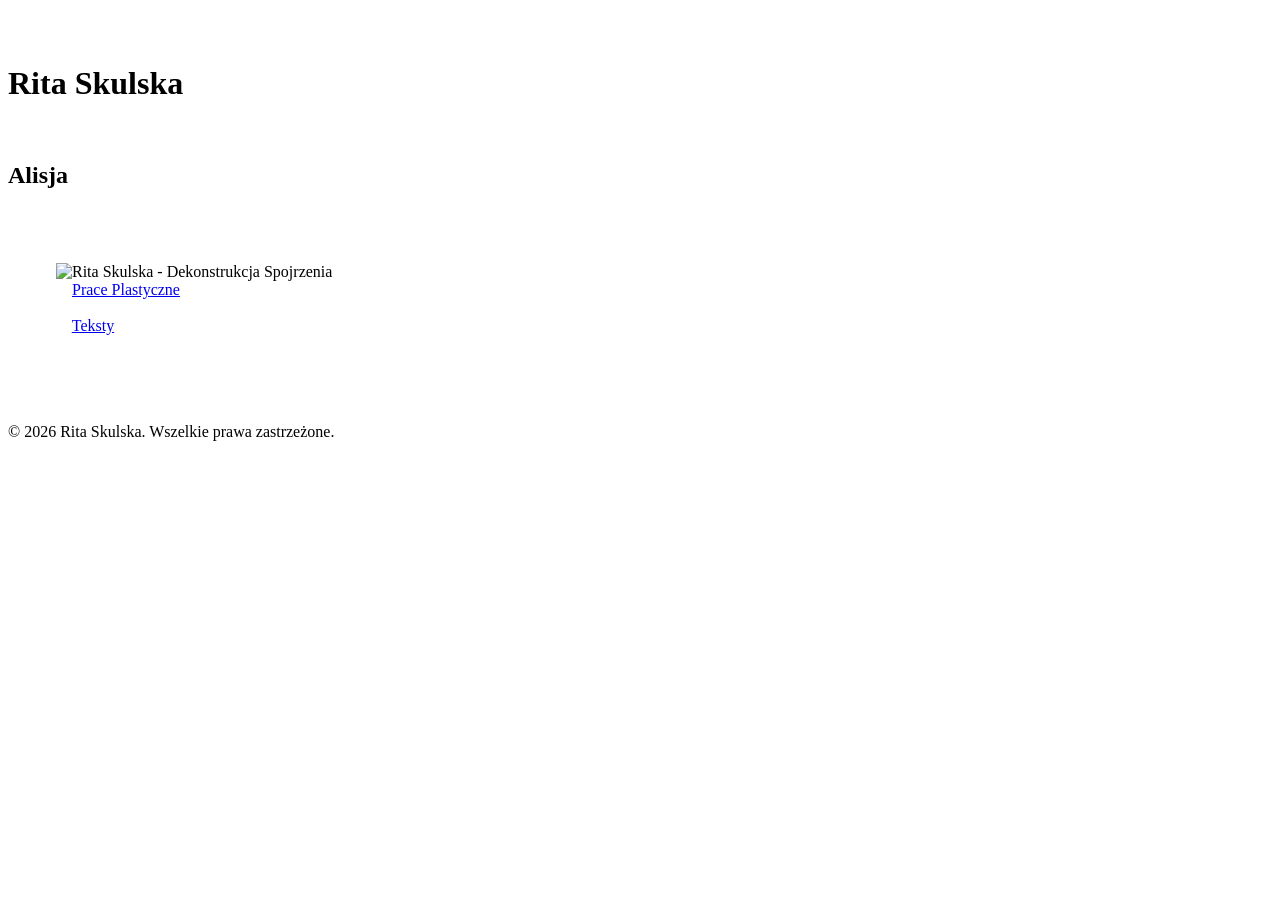
==== index.html @ 81b8b883 "strona" ====
<!DOCTYPE html>
<html lang="pl">
<head>
    <meta charset="UTF-8">
    <meta name="viewport" content="width=device-width, initial-scale=1.0">
    <title>Rita Skulska - Portfolio</title>
    <link rel="preconnect" href="https://fonts.googleapis.com">
    <link rel="preconnect" href="https://fonts.gstatic.com" crossorigin>
    <link href="https://fonts.googleapis.com/css2?family=Mea+Culpa&family=Montserrat:wght@300;400;600&display=swap" rel="stylesheet">
    <link rel="stylesheet" href="style.css">
</head>
<body class="home-body">

    <header class="home-header">
        <h1 class="artist-name">Rita Skulska</h1>
        <h2 class="artist-sub">Alisja</h2>
    </header>

    <main class="home-container">
        <div class="interactive-eye-wrapper">
            <img src="twarz_interaktywna.png" alt="Rita Skulska - Dekonstrukcja Spojrzenia" class="eye-main-img">
            
            <div class="eye-trigger-zone top-eyes">
                <a href="prace.html" class="eye-btn btn-purple">Prace Plastyczne</a>
            </div>

            <div class="eye-trigger-zone bottom-eye">
                <a href="teksty.html" class="eye-btn btn-blue">Teksty</a>
            </div>
        </div>
    </main>

    <footer class="home-footer">
        <p>&copy; 2026 Rita Skulska. Wszelkie prawa zastrzeżone.</p>
    </footer>

</body>
</html>
---- style.css ----
* {
    margin: 0;
    padding: 0;
    box-sizing: border-box;
}

body {
    background-color: #fcfaf2; /* Kolor ecru / kremowy */
    color: #2d3748;
    font-family: 'Montserrat', sans-serif;
    line-height: 1.6;
}

.container {
    max-width: 1200px;
    width: 90%;
    margin: 0 auto;
    padding: 40px 0;
}

/* STRONA GŁÓWNA */
.home-body {
    display: flex;
    flex-direction: column;
    align-items: center;
    justify-content: space-between;
    min-height: 100vh;
    padding: 30px 0;
}

.home-header {
    text-align: center;
    margin-bottom: 20px;
}

.artist-name {
    font-family: 'Mea Culpa', cursive;
    font-size: 5.5rem;
    color: #6b46c1; /* Fioletowy */
    font-weight: 400;
    line-height: 1.1;
    margin-bottom: 5px;
}

.artist-sub {
    font-family: 'Montserrat', sans-serif;
    font-size: 1.8rem;
    color: #63b3ed; /* Jasnoniebieski */
    text-transform: uppercase;
    letter-spacing: 8px;
    font-weight: 300;
}

.home-container {
    flex-grow: 1;
    display: flex;
    align-items: center;
    justify-content: center;
    width: 100%;
}

.interactive-eye-wrapper {
    position: relative;
    max-width: 400px;
    width: 100%;
    border-radius: 20px;
    overflow: hidden;
    box-shadow: 0 15px 35px rgba(0,0,0,0.15);
}

.eye-main-img {
    display: block;
    width: 100%;
    height: auto;
}

.eye-trigger-zone {
    position: absolute;
    width: 100%;
    display: flex;
    justify-content: center;
}

.top-eyes {
    top: 20%; /* Wysokość górnych oczu */
}

.bottom-eye {
    bottom: 22%; /* Wysokość dolnego oka */
}

.eye-btn {
    display: inline-block;
    padding: 12px 24px;
    font-size: 0.85rem;
    font-weight: 600;
    text-transform: uppercase;
    letter-spacing: 2px;
    text-decoration: none;
    border-radius: 30px;
    transition: all 0.3s ease;
    box-shadow: 0 4px 15px rgba(0,0,0,0.3);
}

.btn-purple {
    background: rgba(107, 70, 193, 0.9);
    color: #fff;
}

.btn-purple:hover {
    background: #6b46c1;
    transform: scale(1.05);
}

.btn-blue {
    background: rgba(67, 160, 219, 0.9);
    color: #fff;
}

.btn-blue:hover {
    background: #3182ce;
    transform: scale(1.05);
}

/* PODSTRONY WEWNĘTRZNE */
.internal-header {
    display: flex;
    justify-content: space-between;
    align-items: center;
    padding: 20px 5%;
    border-bottom: 1px solid #e2e8f0;
    background: #fcfaf2;
}

.logo-text a {
    font-family: 'Mea Culpa', cursive;
    font-size: 2.8rem;
    color: #6b46c1;
    text-decoration: none;
}

.internal-nav {
    display: flex;
    gap: 25px;
}

.nav-link {
    text-decoration: none;
    color: #718096;
    font-weight: 600;
    font-size: 0.9rem;
    text-transform: uppercase;
    letter-spacing: 1px;
    transition: color 0.3s;
}

.nav-link:hover, .nav-link.active {
    color: #6b46c1;
}

.section-main-title {
    text-align: center;
    margin-bottom: 50px;
}

.section-main-title h2 {
    font-size: 2.5rem;
    font-weight: 300;
    text-transform: uppercase;
    letter-spacing: 3px;
    margin-bottom: 10px;
}

.mega-category {
    margin-bottom: 60px;
    background: #fff;
    padding: 30px;
    border-radius: 16px;
    box-shadow: 0 4px 20px rgba(0,0,0,0.02);
}

.category-heading {
    font-size: 1.5rem;
    color: #6b46c1;
    text-transform: uppercase;
    letter-spacing: 2px;
    margin-bottom: 25px;
    border-left: 4px solid #63b3ed;
    padding-left: 15px;
}

.sub-series-box {
    margin-bottom: 35px;
    padding-bottom: 25px;
    border-bottom: 1px dashed #e2e8f0;
}

.sub-series-box h4 {
    font-size: 1.2rem;
    margin-bottom: 5px;
}

.series-desc {
    font-size: 0.9rem;
    color: #718096;
    margin-bottom: 20px;
}

.gallery-grid {
    display: grid;
    grid-template-columns: repeat(auto-fit, minmax(250px, 1fr));
    gap: 25px;
}

.gallery-item {
    background: #fcfaf2;
    border-radius: 12px;
    overflow: hidden;
    border: 1px solid #e2e8f0;
}

.image-wrapper {
    position: relative;
    width: 100%;
    padding-top: 120%;
    overflow: hidden;
}

.image-wrapper img {
    position: absolute;
    top: 0;
    left: 0;
    width: 100%;
    height: 100%;
    object-fit: cover;
}

.item-desc {
    padding: 15px;
}

.item-desc h5 {
    font-size: 0.95rem;
    margin-bottom: 5px;
}

.item-desc p {
    font-size: 0.85rem;
    color: #718096;
}

/* TEKSTY */
.text-container {
    max-width: 800px;
}

.text-block {
    background: #fff;
    padding: 40px;
    border-radius: 16px;
    margin-bottom: 30px;
    box-shadow: 0 4px 20px rgba(0,0,0,0.02);
}

.text-title {
    font-size: 1.8rem;
    color: #6b46c1;
}

.text-meta {
    font-size: 0.85rem;
    color: #63b3ed;
    text-transform: uppercase;
    letter-spacing: 2px;
    margin-bottom: 20px;
}

.text-content p {
    margin-bottom: 15px;
    text-align: justify;
}

.home-footer, .internal-footer {
    text-align: center;
    font-size: 0.8rem;
    color: #a0aec0;
    padding: 20px 0;
}

@media (max-width: 600px) {
    .artist-name { font-size: 3.5rem; }
    .internal-header { flex-direction: column; gap: 15px; }
}
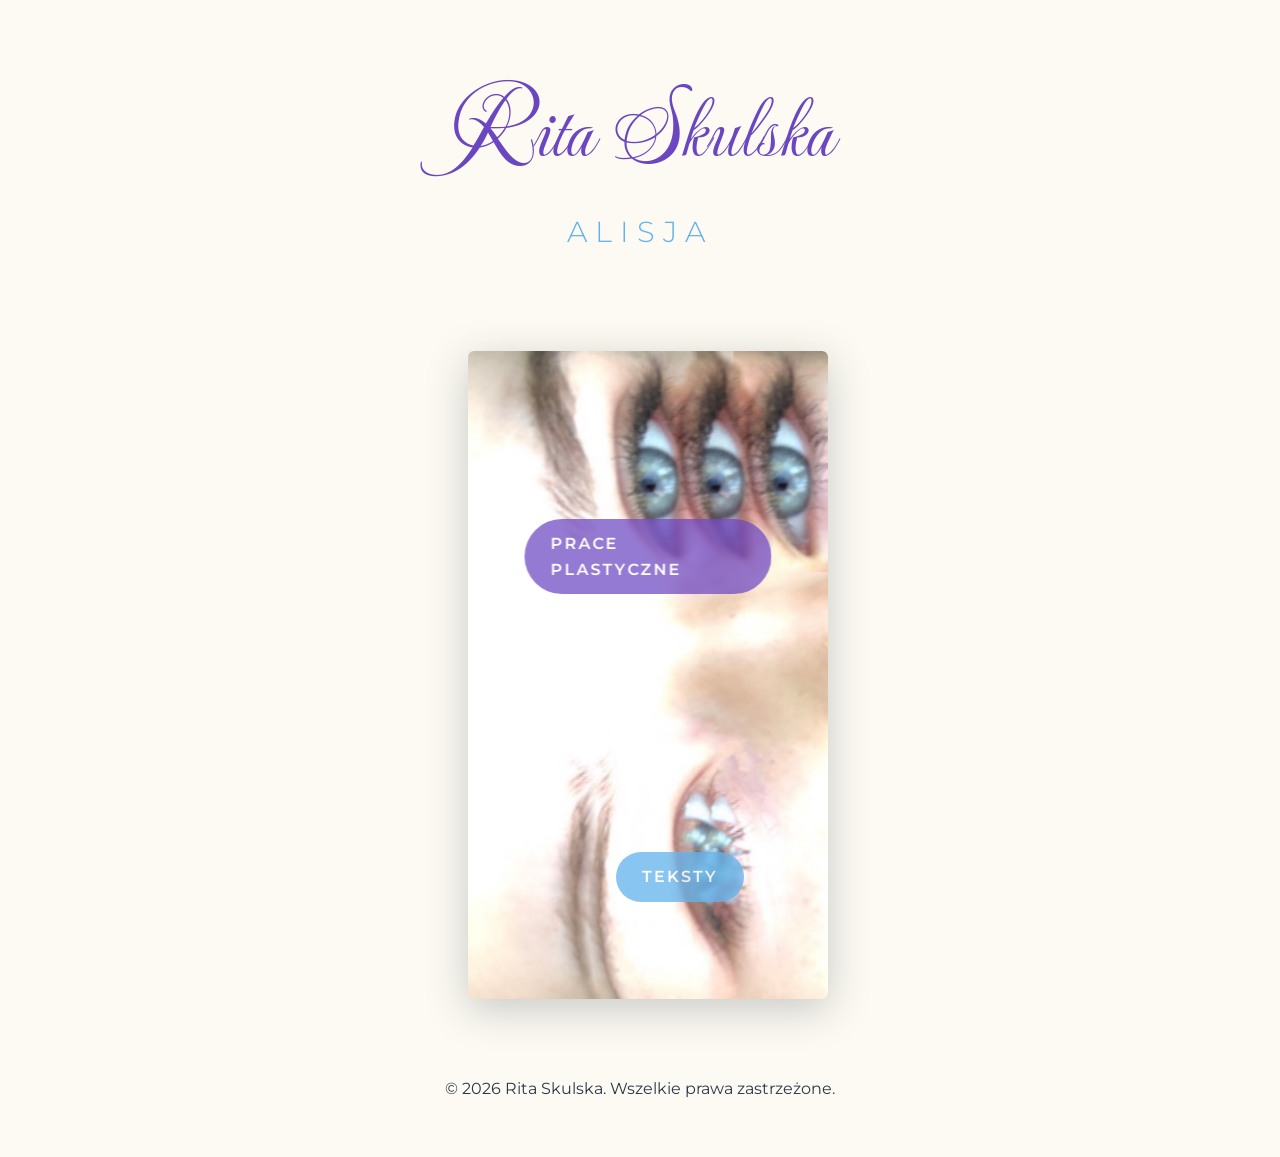
==== commit f4474231: "aktualizacja" ====
--- a/index.html
+++ b/index.html
@@ -18,7 +18,7 @@
 
     <main class="home-container">
         <div class="interactive-eye-wrapper">
-            <img src="twarz_interaktywna.png" alt="Rita Skulska - Dekonstrukcja Spojrzenia" class="eye-main-img">
+            <img src="8a230446-552d-418d-8baf-5555b5d1caa4.jpeg" alt="Rita Skulska - Dekonstrukcja Spojrzenia" class="eye-main-img">
             
             <div class="eye-trigger-zone top-eyes">
                 <a href="prace.html" class="eye-btn btn-purple">Prace Plastyczne</a>
--- a/style.css
+++ b/style.css
@@ -1,293 +1,292 @@
 * {
-    margin: 0;
-    padding: 0;
-    box-sizing: border-box;
+    margin: 0;
+    padding: 0;
+    box-sizing: border-box;
 }
 
 body {
-    background-color: #fcfaf2; /* Kolor ecru / kremowy */
-    color: #2d3748;
-    font-family: 'Montserrat', sans-serif;
-    line-height: 1.6;
+    background-color: #fcfaf2;
+    color: #2d3748;
+    font-family: 'Montserrat', sans-serif;
+    line-height: 1.6;
 }
 
 .container {
-    max-width: 1200px;
-    width: 90%;
-    margin: 0 auto;
-    padding: 40px 0;
-}
-
-/* STRONA GŁÓWNA */
+    max-width: 1200px;
+    width: 90%;
+    margin: 0 auto;
+    padding: 40px 0;
+}
+
+/* TEKSTY */
+.text-piece {
+    max-width: 680px;
+    margin: 0 auto 60px;
+}
+
+.text-piece h3 {
+    font-family: 'Mea Culpa', cursive;
+    font-size: 2.4rem;
+    color: #6b46c1;
+    font-weight: 400;
+    margin-bottom: 16px;
+}
+
+.text-piece p {
+    margin-bottom: 1.4em;
+    color: #2d3748;
+}
+
+/* STRONA GLOWNA */
 .home-body {
-    display: flex;
-    flex-direction: column;
-    align-items: center;
-    justify-content: space-between;
-    min-height: 100vh;
-    padding: 30px 0;
+    display: flex;
+    flex-direction: column;
+    align-items: center;
+    justify-content: space-between;
+    min-height: 100vh;
+    padding: 30px 0;
 }
 
 .home-header {
-    text-align: center;
-    margin-bottom: 20px;
+    text-align: center;
+    margin-bottom: 20px;
 }
 
 .artist-name {
-    font-family: 'Mea Culpa', cursive;
-    font-size: 5.5rem;
-    color: #6b46c1; /* Fioletowy */
-    font-weight: 400;
-    line-height: 1.1;
-    margin-bottom: 5px;
+    font-family: 'Mea Culpa', cursive;
+    font-size: 5.5rem;
+    color: #6b46c1;
+    font-weight: 400;
+    line-height: 1.1;
+    margin-bottom: 5px;
 }
 
 .artist-sub {
-    font-family: 'Montserrat', sans-serif;
-    font-size: 1.8rem;
-    color: #63b3ed; /* Jasnoniebieski */
-    text-transform: uppercase;
-    letter-spacing: 8px;
-    font-weight: 300;
-}
-
+    font-family: 'Montserrat', sans-serif;
+    font-size: 1.8rem;
+    color: #63b3ed;
+    text-transform: uppercase;
+    letter-spacing: 8px;
+    font-weight: 300;
+}
+
+/* INTERAKTYWNE OCZY */
 .home-container {
-    flex-grow: 1;
-    display: flex;
-    align-items: center;
-    justify-content: center;
-    width: 100%;
+    display: flex;
+    justify-content: center;
+    align-items: center;
+    width: 100%;
 }
 
 .interactive-eye-wrapper {
-    position: relative;
-    max-width: 400px;
-    width: 100%;
-    border-radius: 20px;
-    overflow: hidden;
-    box-shadow: 0 15px 35px rgba(0,0,0,0.15);
+    position: relative;
+    display: inline-block;
 }
 
 .eye-main-img {
-    display: block;
-    width: 100%;
-    height: auto;
+    display: block;
+    max-height: 72vh;
+    width: auto;
+    max-width: 90vw;
+    border-radius: 6px;
+    box-shadow: 0 10px 40px rgba(45, 55, 72, 0.25);
 }
 
 .eye-trigger-zone {
-    position: absolute;
-    width: 100%;
-    display: flex;
-    justify-content: center;
+    position: absolute;
+    left: 50%;
+    transform: translateX(-50%);
 }
 
 .top-eyes {
-    top: 20%; /* Wysokość górnych oczu */
+    top: 24%;
 }
 
 .bottom-eye {
-    bottom: 22%; /* Wysokość dolnego oka */
+    bottom: 14%;
 }
 
 .eye-btn {
-    display: inline-block;
-    padding: 12px 24px;
-    font-size: 0.85rem;
-    font-weight: 600;
-    text-transform: uppercase;
-    letter-spacing: 2px;
-    text-decoration: none;
-    border-radius: 30px;
-    transition: all 0.3s ease;
-    box-shadow: 0 4px 15px rgba(0,0,0,0.3);
+    display: inline-block;
+    padding: 12px 26px;
+    font-family: 'Montserrat', sans-serif;
+    font-size: 1rem;
+    font-weight: 600;
+    letter-spacing: 2px;
+    text-transform: uppercase;
+    text-decoration: none;
+    color: #fff;
+    border-radius: 40px;
+    backdrop-filter: blur(2px);
+    transition: transform 0.2s ease, box-shadow 0.2s ease, opacity 0.2s ease;
+    opacity: 0.85;
+}
+
+.eye-btn:hover {
+    opacity: 1;
+    transform: translateY(-2px);
+    box-shadow: 0 6px 20px rgba(0, 0, 0, 0.3);
 }
 
 .btn-purple {
-    background: rgba(107, 70, 193, 0.9);
-    color: #fff;
-}
-
-.btn-purple:hover {
-    background: #6b46c1;
-    transform: scale(1.05);
+    background-color: rgba(107, 70, 193, 0.85);
 }
 
 .btn-blue {
-    background: rgba(67, 160, 219, 0.9);
-    color: #fff;
-}
-
-.btn-blue:hover {
-    background: #3182ce;
-    transform: scale(1.05);
-}
-
-/* PODSTRONY WEWNĘTRZNE */
-.internal-header {
-    display: flex;
-    justify-content: space-between;
-    align-items: center;
-    padding: 20px 5%;
-    border-bottom: 1px solid #e2e8f0;
-    background: #fcfaf2;
-}
-
-.logo-text a {
-    font-family: 'Mea Culpa', cursive;
-    font-size: 2.8rem;
-    color: #6b46c1;
-    text-decoration: none;
-}
-
-.internal-nav {
-    display: flex;
-    gap: 25px;
-}
-
-.nav-link {
-    text-decoration: none;
-    color: #718096;
-    font-weight: 600;
-    font-size: 0.9rem;
-    text-transform: uppercase;
-    letter-spacing: 1px;
-    transition: color 0.3s;
-}
-
-.nav-link:hover, .nav-link.active {
-    color: #6b46c1;
-}
-
-.section-main-title {
-    text-align: center;
-    margin-bottom: 50px;
-}
-
-.section-main-title h2 {
-    font-size: 2.5rem;
-    font-weight: 300;
-    text-transform: uppercase;
-    letter-spacing: 3px;
-    margin-bottom: 10px;
-}
-
-.mega-category {
-    margin-bottom: 60px;
-    background: #fff;
-    padding: 30px;
-    border-radius: 16px;
-    box-shadow: 0 4px 20px rgba(0,0,0,0.02);
-}
-
-.category-heading {
-    font-size: 1.5rem;
-    color: #6b46c1;
-    text-transform: uppercase;
-    letter-spacing: 2px;
-    margin-bottom: 25px;
-    border-left: 4px solid #63b3ed;
-    padding-left: 15px;
-}
-
-.sub-series-box {
-    margin-bottom: 35px;
-    padding-bottom: 25px;
-    border-bottom: 1px dashed #e2e8f0;
-}
-
-.sub-series-box h4 {
-    font-size: 1.2rem;
-    margin-bottom: 5px;
-}
-
-.series-desc {
-    font-size: 0.9rem;
-    color: #718096;
-    margin-bottom: 20px;
+    background-color: rgba(99, 179, 237, 0.9);
+}
+
+/* PODSTRONY - NAGLOWEK / NAWIGACJA / STOPKA */
+.subpage header {
+    text-align: center;
+    padding: 34px 20px 22px;
+    border-bottom: 1px solid #ece7d9;
+}
+
+.subpage header h1 {
+    font-family: 'Mea Culpa', cursive;
+    font-size: 3.6rem;
+    font-weight: 400;
+    line-height: 1;
+    margin-bottom: 16px;
+}
+
+.subpage header h1 a {
+    color: #6b46c1;
+    text-decoration: none;
+}
+
+.subpage nav {
+    display: flex;
+    justify-content: center;
+    flex-wrap: wrap;
+    gap: 30px;
+}
+
+.subpage nav a {
+    font-size: 0.92rem;
+    letter-spacing: 2px;
+    text-transform: uppercase;
+    text-decoration: none;
+    color: #2d3748;
+    padding-bottom: 4px;
+    border-bottom: 2px solid transparent;
+    transition: color 0.2s ease, border-color 0.2s ease;
+}
+
+.subpage nav a:hover {
+    color: #6b46c1;
+    border-color: #63b3ed;
+}
+
+.subpage footer {
+    text-align: center;
+    padding: 34px 20px;
+    border-top: 1px solid #ece7d9;
+    font-size: 0.85rem;
+    color: #6b6b6b;
+}
+
+.container h2 {
+    text-align: center;
+    font-family: 'Mea Culpa', cursive;
+    font-size: 3.2rem;
+    font-weight: 400;
+    color: #6b46c1;
+    margin-bottom: 40px;
+}
+
+.back-link {
+    display: inline-block;
+    margin-bottom: 28px;
+    text-decoration: none;
+    color: #6b46c1;
+    font-size: 0.9rem;
+    letter-spacing: 1px;
+}
+
+.back-link:hover {
+    text-decoration: underline;
+}
+
+/* MENU KATEGORII (Prace Plastyczne) */
+.category-menu {
+    display: grid;
+    grid-template-columns: repeat(auto-fit, minmax(260px, 1fr));
+    gap: 24px;
+}
+
+.category-card {
+    position: relative;
+    display: block;
+    height: 320px;
+    border-radius: 6px;
+    overflow: hidden;
+    text-decoration: none;
+    background-color: #6b46c1;
+    box-shadow: 0 6px 20px rgba(45, 55, 72, 0.12);
+}
+
+.category-card img {
+    width: 100%;
+    height: 100%;
+    object-fit: cover;
+    transition: transform 0.5s ease;
+}
+
+.category-card:hover img {
+    transform: scale(1.06);
+}
+
+.category-card span {
+    position: absolute;
+    left: 0;
+    right: 0;
+    bottom: 0;
+    padding: 20px 18px;
+    background: linear-gradient(transparent, rgba(45, 55, 72, 0.8));
+    color: #fff;
+    font-size: 1.25rem;
+    font-weight: 600;
+    letter-spacing: 1px;
+    text-align: center;
+}
+
+/* GALERIA ZDJEC */
+.theme-section {
+    margin-bottom: 55px;
+}
+
+.theme-section h3 {
+    font-family: 'Mea Culpa', cursive;
+    font-size: 2.3rem;
+    font-weight: 400;
+    color: #6b46c1;
+    margin-bottom: 18px;
+    border-bottom: 1px solid #ece7d9;
+    padding-bottom: 6px;
 }
 
 .gallery-grid {
-    display: grid;
-    grid-template-columns: repeat(auto-fit, minmax(250px, 1fr));
-    gap: 25px;
-}
-
-.gallery-item {
-    background: #fcfaf2;
-    border-radius: 12px;
-    overflow: hidden;
-    border: 1px solid #e2e8f0;
-}
-
-.image-wrapper {
-    position: relative;
-    width: 100%;
-    padding-top: 120%;
-    overflow: hidden;
-}
-
-.image-wrapper img {
-    position: absolute;
-    top: 0;
-    left: 0;
-    width: 100%;
-    height: 100%;
-    object-fit: cover;
-}
-
-.item-desc {
-    padding: 15px;
-}
-
-.item-desc h5 {
-    font-size: 0.95rem;
-    margin-bottom: 5px;
-}
-
-.item-desc p {
-    font-size: 0.85rem;
-    color: #718096;
-}
-
-/* TEKSTY */
-.text-container {
-    max-width: 800px;
-}
-
-.text-block {
-    background: #fff;
-    padding: 40px;
-    border-radius: 16px;
-    margin-bottom: 30px;
-    box-shadow: 0 4px 20px rgba(0,0,0,0.02);
-}
-
-.text-title {
-    font-size: 1.8rem;
-    color: #6b46c1;
-}
-
-.text-meta {
-    font-size: 0.85rem;
-    color: #63b3ed;
-    text-transform: uppercase;
-    letter-spacing: 2px;
-    margin-bottom: 20px;
-}
-
-.text-content p {
-    margin-bottom: 15px;
-    text-align: justify;
-}
-
-.home-footer, .internal-footer {
-    text-align: center;
-    font-size: 0.8rem;
-    color: #a0aec0;
-    padding: 20px 0;
-}
-
-@media (max-width: 600px) {
-    .artist-name { font-size: 3.5rem; }
-    .internal-header { flex-direction: column; gap: 15px; }
-}+    display: grid;
+    grid-template-columns: repeat(auto-fill, minmax(240px, 1fr));
+    gap: 16px;
+}
+
+.gallery-grid a {
+    display: block;
+    overflow: hidden;
+    border-radius: 4px;
+}
+
+.gallery-grid img {
+    display: block;
+    width: 100%;
+    height: 280px;
+    object-fit: cover;
+    transition: transform 0.4s ease;
+}
+
+.gallery-grid a:hover img {
+    transform: scale(1.05);
+}
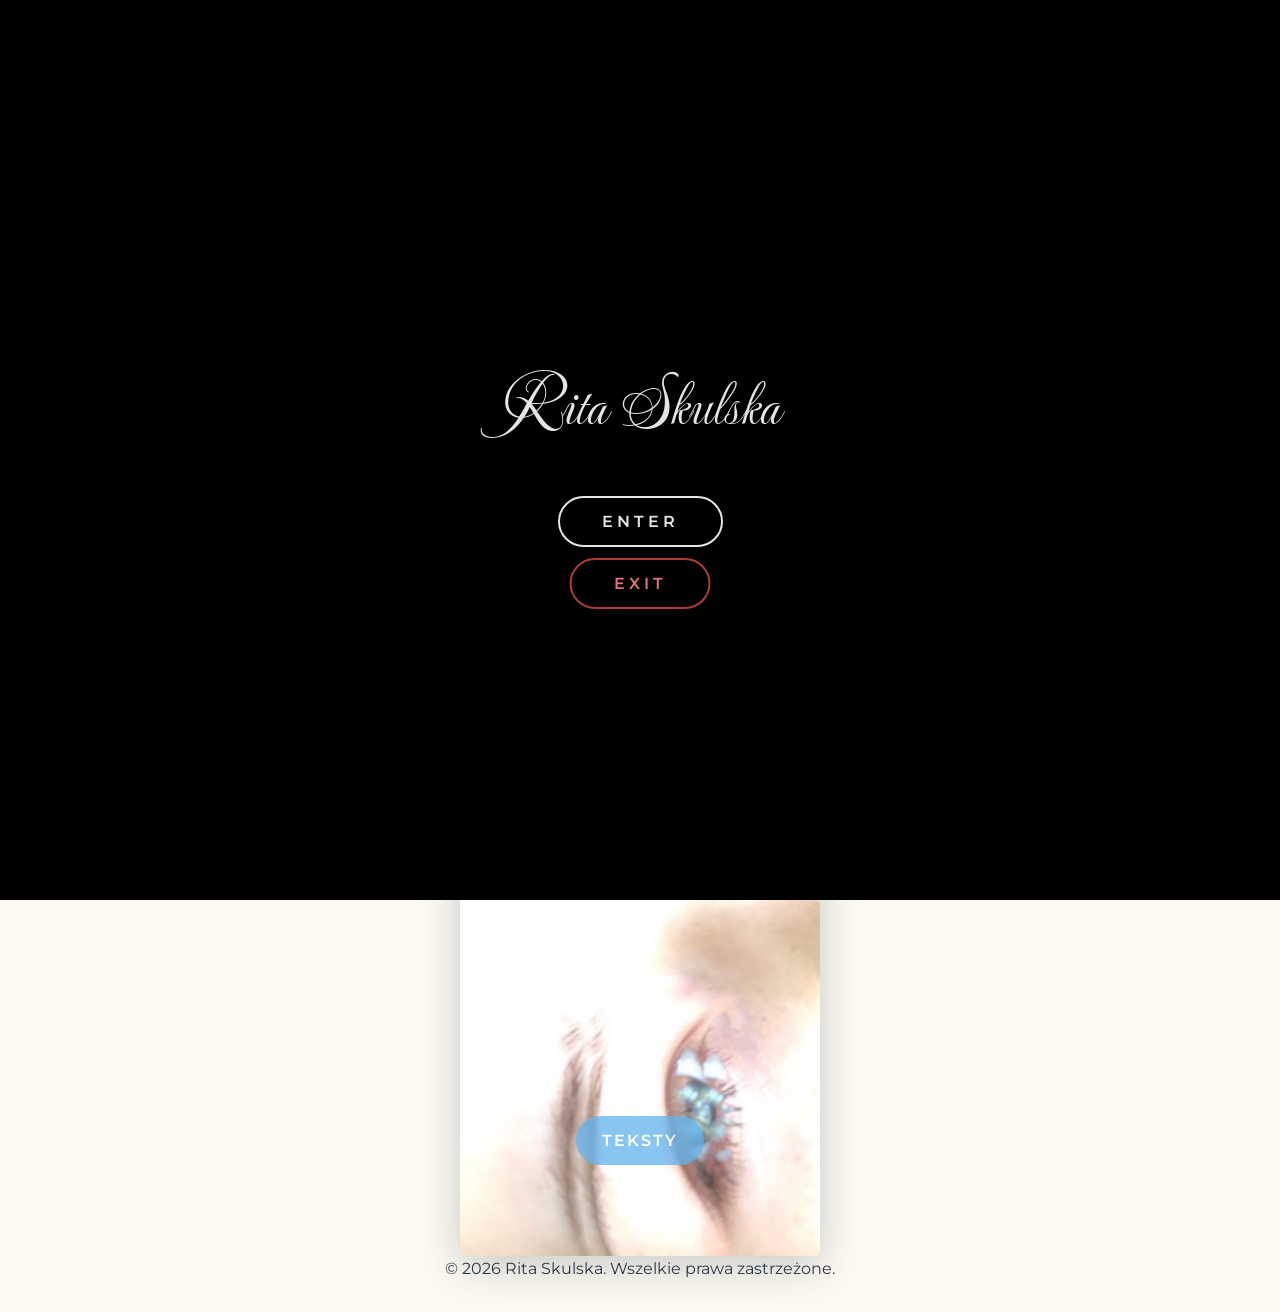
==== commit 8290958e: "aktualizacja" ====
--- a/index.html
+++ b/index.html
@@ -1,39 +1,106 @@
 <!DOCTYPE html>
 <html lang="pl">
 <head>
-    <meta charset="UTF-8">
-    <meta name="viewport" content="width=device-width, initial-scale=1.0">
-    <title>Rita Skulska - Portfolio</title>
-    <link rel="preconnect" href="https://fonts.googleapis.com">
-    <link rel="preconnect" href="https://fonts.gstatic.com" crossorigin>
-    <link href="https://fonts.googleapis.com/css2?family=Mea+Culpa&family=Montserrat:wght@300;400;600&display=swap" rel="stylesheet">
-    <link rel="stylesheet" href="style.css">
+    <meta charset="UTF-8">
+    <meta name="viewport" content="width=device-width, initial-scale=1.0">
+    <title>Rita Skulska - Portfolio</title>
+    <link rel="preconnect" href="https://fonts.googleapis.com">
+    <link rel="preconnect" href="https://fonts.gstatic.com" crossorigin>
+    <link href="https://fonts.googleapis.com/css2?family=Mea+Culpa&family=Montserrat:wght@300;400;600&display=swap" rel="stylesheet">
+    <link rel="stylesheet" href="style.css">
 </head>
 <body class="home-body">
 
-    <header class="home-header">
-        <h1 class="artist-name">Rita Skulska</h1>
-        <h2 class="artist-sub">Alisja</h2>
-    </header>
+    <!-- INTRO: czarny ekran z przyciskiem ENTER, EXIT ucieka przed kursorem -->
+    <div id="intro-overlay">
+        <span class="intro-title">Rita Skulska</span>
+        <button id="intro-enter" class="intro-btn" type="button">Enter</button>
+        <button id="intro-exit" class="intro-btn" type="button">Exit</button>
+    </div>
 
-    <main class="home-container">
-        <div class="interactive-eye-wrapper">
-            <img src="8a230446-552d-418d-8baf-5555b5d1caa4.jpeg" alt="Rita Skulska - Dekonstrukcja Spojrzenia" class="eye-main-img">
-            
-            <div class="eye-trigger-zone top-eyes">
-                <a href="prace.html" class="eye-btn btn-purple">Prace Plastyczne</a>
-            </div>
+    <header class="home-header">
+        <h1 class="artist-name">Rita Skulska</h1>
+        <h2 class="artist-sub">Alisja</h2>
+    </header>
 
-            <div class="eye-trigger-zone bottom-eye">
-                <a href="teksty.html" class="eye-btn btn-blue">Teksty</a>
-            </div>
-        </div>
-    </main>
+    <nav class="subpage-nav home-nav">
+        <a href="prace.html">Prace Plastyczne</a>
+        <a href="photoshop.html">Obróbka w Photoshopie</a>
+        <a href="portfolio.html">Portfolio</a>
+        <a href="film.html">Film</a>
+        <a href="podroze.html">Podróże</a>
+        <a href="cv.html">CV</a>
+        <a href="teksty.html">Teksty</a>
+    </nav>
 
-    <footer class="home-footer">
-        <p>&copy; 2026 Rita Skulska. Wszelkie prawa zastrzeżone.</p>
-    </footer>
+    <p class="home-intro">
+        Nazywam się Rita Skulska i jestem studentką drugiego roku grafiki w Polsko-Japońskiej Akademii Technik
+        Komputerowych w Warszawie. Moje prace artystyczne mają charakter multidyscyplinarny – badam nowe formy wyrazu,
+        traktując każdy projekt jako etap poszukiwań idei i jej ostatecznej formy. Szczególnie interesują mnie malarstwo,
+        fotografia oraz historia sztuki. Uwielbiam podróżować i w każdym miejscu, które odwiedzam, staram się poznawać
+        lokalne muzea i galerie sztuki, ponieważ to właśnie one są dla mnie największym źródłem inspiracji. Jednym z moich
+        ulubionych artystów jest Egon Schiele, którego ekspresyjny język malarski i sposób ukazywania emocji wywarły duży
+        wpływ na moje postrzeganie sztuki. Dotychczas odwiedziłam galerie i wystawy m.in. w Wiedniu, Madrycie, Paryżu,
+        Tallinnie, Moskwie oraz Warszawie. Interesuję się również projektowaniem graficznym, ilustracją i współczesnymi
+        formami komunikacji wizualnej, a zdobywane doświadczenie rozwijam zarówno podczas studiów, jak i w realizowanych
+        projektach kreatywnych.
+    </p>
+
+    <main class="home-container">
+        <div class="interactive-eye-wrapper">
+            <img src="images/home/8a230446-552d-418d-8baf-5555b5d1caa4.jpeg" alt="Rita Skulska - Dekonstrukcja Spojrzenia" class="eye-main-img">
+
+            <div class="eye-trigger-zone top-eyes">
+                <a href="prace.html" class="eye-btn btn-purple">Prace Plastyczne</a>
+            </div>
+
+            <div class="eye-trigger-zone bottom-eye">
+                <a href="teksty.html" class="eye-btn btn-blue">Teksty</a>
+            </div>
+        </div>
+    </main>
+
+    <footer class="home-footer">
+        <p>&copy; 2026 Rita Skulska. Wszelkie prawa zastrzeżone.</p>
+    </footer>
+
+    <script>
+        (function () {
+            var overlay = document.getElementById('intro-overlay');
+            var enterBtn = document.getElementById('intro-enter');
+            var exitBtn = document.getElementById('intro-exit');
+
+            // ENTER - wejscie na strone
+            enterBtn.addEventListener('click', function () {
+                overlay.classList.add('hidden');
+            });
+
+            // EXIT - ucieka przed kursorem, nie da sie kliknac
+            function runAway() {
+                var margin = 20;
+                var w = exitBtn.offsetWidth;
+                var h = exitBtn.offsetHeight;
+                var maxLeft = window.innerWidth - w - margin;
+                var maxTop = window.innerHeight - h - margin;
+                var left = margin + Math.floor((maxLeft - margin) * pseudoRandom());
+                var top = margin + Math.floor((maxTop - margin) * pseudoRandom());
+                exitBtn.style.left = left + 'px';
+                exitBtn.style.top = top + 'px';
+                exitBtn.style.transform = 'none';
+            }
+
+            // prosty pseudolosowy generator (bez Math.random dla powtarzalnosci)
+            var seed = 1;
+            function pseudoRandom() {
+                seed = (seed * 9301 + 49297) % 233280;
+                return seed / 233280;
+            }
+
+            exitBtn.addEventListener('mouseover', runAway);
+            exitBtn.addEventListener('mousedown', function (e) { e.preventDefault(); runAway(); });
+            exitBtn.addEventListener('touchstart', function (e) { e.preventDefault(); runAway(); });
+        })();
+    </script>
 
 </body>
 </html>
-
--- a/style.css
+++ b/style.css
@@ -134,6 +134,32 @@
 
 .btn-blue {
     background-color: rgba(99, 179, 237, 0.9);
+}
+
+/* NAWIGACJA NA STRONIE GLOWNEJ */
+.home-nav {
+    display: flex;
+    justify-content: center;
+    flex-wrap: wrap;
+    gap: 22px;
+    margin-bottom: 22px;
+    padding: 0 20px;
+}
+
+.home-nav a {
+    font-size: 0.82rem;
+    letter-spacing: 2px;
+    text-transform: uppercase;
+    text-decoration: none;
+    color: #2d3748;
+    padding-bottom: 4px;
+    border-bottom: 2px solid transparent;
+    transition: color 0.2s ease, border-color 0.2s ease;
+}
+
+.home-nav a:hover {
+    color: #6b46c1;
+    border-color: #63b3ed;
 }
 
 /* PODSTRONY - NAGLOWEK / NAWIGACJA / STOPKA */
@@ -290,3 +316,157 @@
 .gallery-grid a:hover img {
     transform: scale(1.05);
 }
+
+/* CAPTION POD ZDJECIEM */
+.gallery-item {
+    display: flex;
+    flex-direction: column;
+}
+
+.photo-caption {
+    display: block;
+    margin-top: 6px;
+    font-size: 0.82rem;
+    letter-spacing: 0.5px;
+    color: #6b6b6b;
+    text-align: center;
+    font-style: italic;
+}
+
+/* OPIS RITY NA STRONIE GLOWNEJ */
+.home-intro {
+    max-width: 680px;
+    margin: 0 auto 10px;
+    padding: 0 20px;
+    text-align: center;
+    font-size: 0.98rem;
+    color: #4a5568;
+}
+
+/* SEKCJA TEKSTOWA / OPIS NAD GALERIA */
+.section-lead {
+    max-width: 760px;
+    margin: 0 auto 45px;
+    text-align: center;
+    color: #4a5568;
+}
+
+/* WIDEO */
+.video-wrapper {
+    max-width: 860px;
+    margin: 0 auto;
+}
+
+.video-wrapper video {
+    width: 100%;
+    border-radius: 6px;
+    box-shadow: 0 10px 40px rgba(45, 55, 72, 0.25);
+    background: #000;
+}
+
+/* DOKUMENTY (CV / PORTFOLIO PDF) */
+.doc-embed {
+    width: 100%;
+    height: 80vh;
+    border: 1px solid #ece7d9;
+    border-radius: 6px;
+    box-shadow: 0 6px 20px rgba(45, 55, 72, 0.12);
+    background: #fff;
+}
+
+.doc-download {
+    display: inline-block;
+    margin-top: 22px;
+    padding: 12px 26px;
+    font-weight: 600;
+    letter-spacing: 2px;
+    text-transform: uppercase;
+    font-size: 0.9rem;
+    text-decoration: none;
+    color: #fff;
+    background-color: #6b46c1;
+    border-radius: 40px;
+    transition: transform 0.2s ease, box-shadow 0.2s ease;
+}
+
+.doc-download:hover {
+    transform: translateY(-2px);
+    box-shadow: 0 6px 20px rgba(0, 0, 0, 0.25);
+}
+
+.doc-actions {
+    text-align: center;
+}
+
+/* INTRO - CZARNY EKRAN Z PRZYCISKIEM ENTER */
+#intro-overlay {
+    position: fixed;
+    inset: 0;
+    z-index: 9999;
+    background: #000;
+    display: flex;
+    flex-direction: column;
+    align-items: center;
+    justify-content: center;
+    gap: 40px;
+    transition: opacity 0.8s ease, visibility 0.8s ease;
+}
+
+#intro-overlay.hidden {
+    opacity: 0;
+    visibility: hidden;
+    pointer-events: none;
+}
+
+.intro-title {
+    font-family: 'Mea Culpa', cursive;
+    font-size: 4rem;
+    color: #fff;
+    opacity: 0;
+    animation: intro-fade-in 1.6s ease forwards;
+}
+
+@keyframes intro-fade-in {
+    to { opacity: 0.9; }
+}
+
+.intro-btn {
+    font-family: 'Montserrat', sans-serif;
+    font-size: 1rem;
+    font-weight: 600;
+    letter-spacing: 4px;
+    text-transform: uppercase;
+    padding: 14px 42px;
+    border-radius: 40px;
+    border: 2px solid #fff;
+    background: transparent;
+    color: #fff;
+    cursor: pointer;
+    transition: background 0.25s ease, color 0.25s ease, transform 0.1s ease;
+}
+
+#intro-enter {
+    opacity: 0;
+    animation: intro-fade-in 1.6s ease 0.6s forwards;
+}
+
+#intro-enter:hover {
+    background: #fff;
+    color: #000;
+    transform: scale(1.05);
+}
+
+/* EXIT ucieka przed kursorem */
+#intro-exit {
+    position: fixed;
+    top: 62%;
+    left: 50%;
+    transform: translateX(-50%);
+    border-color: #b03a3a;
+    color: #e57373;
+    transition: top 0.18s ease, left 0.18s ease;
+}
+
+@media (max-width: 600px) {
+    .intro-title { font-size: 2.8rem; }
+}
